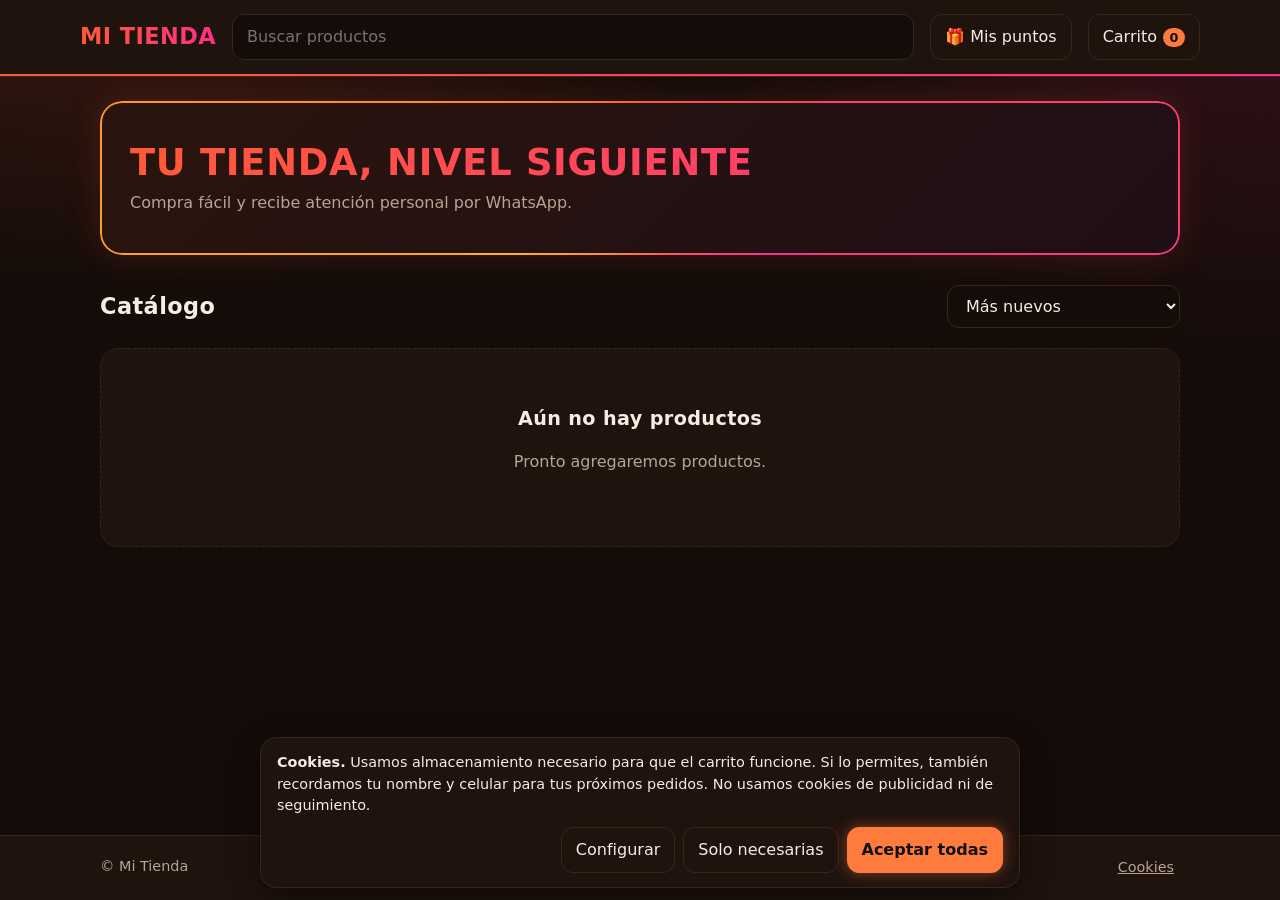
==== index.html @ 401944b7 "Subir proyecto tienda" ====
<!DOCTYPE html>
<html lang="es">
<head>
<meta charset="utf-8">
<meta name="viewport" content="width=device-width, initial-scale=1, viewport-fit=cover">
<title>Mi Tienda</title>
<!-- Seguridad: solo se ejecutan scripts de esta misma carpeta (bloquea cualquier código inyectado) y solo se conecta a tu Supabase.
     Si algún día usas otro servicio (analytics, chat...), hay que agregarlo aquí. -->
<meta http-equiv="Content-Security-Policy" content="default-src 'none'; script-src 'self'; style-src 'self' 'unsafe-inline' https://fonts.googleapis.com; font-src https://fonts.gstatic.com; img-src 'self' data:; connect-src 'self' https://*.supabase.co; form-action 'none'; base-uri 'none'; object-src 'none'">
<meta name="referrer" content="strict-origin-when-cross-origin">
<link rel="preconnect" href="https://fonts.googleapis.com"><link rel="preconnect" href="https://fonts.gstatic.com" crossorigin>
<link rel="stylesheet" href="https://fonts.googleapis.com/css2?family=Rajdhani:wght@500;600;700&family=Nunito:wght@400;600;700&display=swap">
<link rel="stylesheet" href="css/base.css">
<link rel="stylesheet" href="css/store.css">
<link rel="stylesheet" href="css/admin.css">
<link rel="stylesheet" href="css/rgb.css">
</head>
<body>
<header><div class="wrap top" id="topbar"></div></header>
<main class="wrap"><section id="panel"></section><div id="app"></div></main>
<footer><div class="wrap"><span id="fname"></span><button id="cookielink">Cookies</button></div></footer>
<dialog id="dlg"><div class="box" id="dbox"></div></dialog>


<script src="js/config.js"></script>
<script src="js/textos.js"></script>
<script src="data/datos.js"></script>
<script src="js/core.js"></script>
<script src="js/backend.js"></script>
<script src="js/cookies.js"></script>
<script src="js/puntos.js"></script>
<script src="js/ui.js"></script>
<script src="js/store.js"></script>
<script src="js/main.js"></script>
</body>
</html>
---- css/base.css ----
/* Base: variables (claro/oscuro), reset, layout, botones, formularios, diálogos */
:root{color-scheme:dark;--bg:#140c09;--surface:#1f130e;--text:#f7ece4;--muted:#b9a394;--line:#3a2519;--accent:#ff7a3d;--on-accent:#1a0d08;--offer:#ffb020;--danger:#ff7b72;--hero-a:#2a140d;--hero-b:#1f0f16;--shadow:none;
box-sizing:border-box;padding-top:env(safe-area-inset-top,0px);padding-bottom:env(safe-area-inset-bottom,0px)}
@media (prefers-color-scheme:dark){:root:not([data-theme="light"]){--bg:#140c09;--surface:#1f130e;--text:#f7ece4;--muted:#b9a394;--line:#3a2519;--accent:#ff7a3d;--on-accent:#1a0d08;--offer:#ffb020;--danger:#ff7b72;--hero-a:#2a140d;--hero-b:#1f0f16;--shadow:none}}
:root[data-theme="dark"]{--bg:#140c09;--surface:#1f130e;--text:#f7ece4;--muted:#b9a394;--line:#3a2519;--accent:#ff7a3d;--on-accent:#1a0d08;--offer:#ffb020;--danger:#ff7b72;--hero-a:#2a140d;--hero-b:#1f0f16;--shadow:none}
html{scroll-padding-top:env(safe-area-inset-top,0px)}
*{box-sizing:border-box}
body{margin:0;background:var(--bg);color:var(--text);font-family:"Nunito",system-ui,-apple-system,"Segoe UI",sans-serif;line-height:1.5;min-height:100vh;display:flex;flex-direction:column}
button,input,select,textarea{font:inherit;color:var(--text)}
:focus-visible{outline:2px solid var(--accent);outline-offset:2px}
.wrap{width:100%;max-width:1120px;margin:0 auto;padding:0 20px}
header{background:var(--surface);border-bottom:1px solid var(--line);position:sticky;top:env(safe-area-inset-top,0px);z-index:5}
.top{display:flex;align-items:center;gap:16px;padding:14px 0;flex-wrap:wrap}
.logo{font-weight:700;font-size:1.3rem;margin-right:auto}
.grow{flex:1;min-width:160px}
input:not([type=checkbox]):not([type=radio]):not([type=file]),select,textarea{padding:10px 14px;border:1px solid var(--line);border-radius:8px;background:var(--bg);width:100%}
.btn{padding:10px 14px;border-radius:8px;border:1px solid var(--line);background:var(--surface);cursor:pointer;width:auto}
.btn.primary{background:var(--accent);color:var(--on-accent);border-color:var(--accent)}
.btn.danger{color:var(--danger)}
.btn.sm{padding:5px 10px;font-size:.88rem}
.btn b{background:var(--accent);color:var(--on-accent);border-radius:99px;min-width:22px;padding:0 6px;font-size:.8rem;display:inline-block;text-align:center;margin-left:6px}
main{flex:1;padding:28px 0}
.bar{display:flex;justify-content:space-between;align-items:center;gap:12px;flex-wrap:wrap;margin-bottom:20px}
h1{font-size:1.6rem;margin:0}
.bar select{width:auto}
footer{border-top:1px solid var(--line);background:var(--surface);padding:20px 0;color:var(--muted);font-size:.9rem}
footer .wrap{display:flex;justify-content:space-between;gap:12px}
footer button{background:none;border:0;color:var(--muted);cursor:pointer;text-decoration:underline}
dialog{border:1px solid var(--line);border-radius:12px;background:var(--surface);color:var(--text);width:min(540px,94vw);padding:0;max-height:92vh}
dialog::backdrop{background:rgba(0,0,0,.45)}
.box{padding:20px;display:grid;gap:14px}
.box h2{margin:0;font-size:1.2rem}
.line{display:flex;gap:10px;align-items:center;justify-content:space-between}
.line .n{flex:1}
.qty{display:flex;align-items:center;gap:6px}
.qty button{width:28px;height:28px;border-radius:6px;border:1px solid var(--line);background:var(--bg);cursor:pointer}
.total{font-weight:700;font-size:1.1rem}
.f{display:grid;gap:10px}
label{display:grid;gap:4px;font-size:.9rem;color:var(--muted)}
label.pay{display:flex;gap:10px;align-items:flex-start;border:1px solid var(--line);border-radius:8px;padding:10px 12px;cursor:pointer;color:var(--text)}
label.chk{display:flex;align-items:center;gap:8px;color:var(--text)}
.two{display:grid;grid-template-columns:1fr 1fr;gap:12px}
.meta{color:var(--muted);font-size:.88rem}
.err{color:var(--danger);font-size:.9rem}
.foot{display:flex;justify-content:flex-end;gap:8px;flex-wrap:wrap}
/* Apariencia cálida: tipografía con serifa suave, esquinas redondeadas, sombras leves */
h1,h2,h3,.logo{font-family:"Rajdhani","Segoe UI",system-ui,sans-serif;font-weight:700;letter-spacing:.02em}
header{box-shadow:var(--shadow)}
.btn,input:not([type=checkbox]):not([type=radio]):not([type=file]),select,textarea{border-radius:12px}
.btn{transition:background .15s,border-color .15s}
.btn:hover{border-color:var(--accent)}
.btn.primary:hover{filter:brightness(.94)}
dialog{border-radius:18px}
.bar h2{font-size:1.4rem;margin:0}
.hero{background:linear-gradient(135deg,var(--hero-a),var(--hero-b));border-radius:22px;padding:40px 30px;margin-bottom:30px}
.hero h1{font-size:clamp(1.6rem,4vw,2.3rem);margin:0 0 6px;line-height:1.2}
.hero p{margin:0;color:var(--muted)}
---- css/store.css ----
/* Tienda: catálogo, tarjetas de producto, filtros */
.chips,.tabs{display:flex;gap:8px;flex-wrap:wrap;margin-bottom:20px}
.chip{padding:6px 14px;border-radius:99px;border:1px solid var(--line);background:var(--surface);cursor:pointer;font-size:.92rem}
.chip[aria-pressed="true"]{background:var(--accent);color:var(--on-accent);border-color:var(--accent)}
.grid{display:grid;grid-template-columns:repeat(auto-fill,minmax(210px,1fr));gap:18px}
.card{background:var(--surface);border:1px solid var(--line);border-radius:18px;overflow:hidden;display:flex;flex-direction:column;box-shadow:var(--shadow)}
.pic{aspect-ratio:1/1;background:var(--bg);display:grid;place-items:center;color:var(--muted);font-size:.85rem;position:relative}
.pic img{width:100%;height:100%;object-fit:cover}
.badge{position:absolute;top:10px;left:10px;background:var(--offer);color:#fff;font-size:.78rem;padding:2px 10px;border-radius:99px}
.badge.virt{top:auto;bottom:10px;background:rgba(59,47,40,.78)}
.info{padding:14px;display:flex;flex-direction:column;gap:6px;flex:1}
.info h3{margin:0;font-size:1rem}
.info p{margin:0;color:var(--muted);font-size:.9rem;display:-webkit-box;-webkit-line-clamp:2;-webkit-box-orient:vertical;overflow:hidden}
.price{margin-top:auto;font-size:1.1rem}
.price s{color:var(--muted);font-size:.9rem;margin-right:6px}
.price b.o{color:var(--offer)}
.empty{border:1px dashed var(--line);border-radius:18px;padding:56px 24px;text-align:center;background:var(--surface);color:var(--muted)}
.empty h2{margin:0 0 6px;color:var(--text);font-size:1.2rem}
.addcard{min-height:220px;border:2px dashed var(--line);background:none;color:var(--muted);cursor:pointer;font-size:1rem;align-items:center;justify-content:center}
.addcard:hover{color:var(--text);border-color:var(--accent)}
.admin-acts{flex-wrap:wrap}
/* Pago por pasos */
.steps{display:flex;gap:14px;font-size:.85rem;color:var(--muted);flex-wrap:wrap}
.stp{display:flex;align-items:center;gap:6px}
.stp b{display:inline-grid;place-items:center;width:22px;height:22px;border-radius:50%;border:1px solid var(--line);font-size:.78rem}
.stp.on{color:var(--text);font-weight:700}
.stp.on b{background:var(--accent);color:var(--on-accent);border-color:var(--accent);box-shadow:0 0 10px rgba(255,122,61,.5)}
.stp.done b{background:var(--line);color:var(--text)}
.paygrid{display:grid;grid-template-columns:repeat(auto-fill,minmax(140px,1fr));gap:10px}
.paytile{display:flex;flex-direction:column;align-items:center;gap:6px;padding:14px 8px;border:1px solid var(--line);border-radius:14px;background:var(--bg);cursor:pointer;text-align:center;font:inherit;color:var(--text)}
.paytile .ico{font-size:1.6rem}
.paytile:hover{border-color:var(--accent)}
.paytile.on{border-color:var(--accent);background:var(--surface);box-shadow:0 0 0 1px var(--accent),0 0 16px rgba(255,122,61,.35)}
.paybox{border:1px solid var(--line);border-radius:14px;padding:14px;display:grid;gap:10px;background:var(--bg)}
.acct{display:flex;align-items:center;justify-content:space-between;gap:10px;flex-wrap:wrap;font-size:1.25rem;font-weight:700;letter-spacing:.02em}
.qr{width:170px;max-width:60%;border-radius:12px;background:#fff;padding:6px;justify-self:center}
.paytotal{display:flex;justify-content:space-between;align-items:baseline;padding:10px 14px;border-radius:14px;background:var(--bg);border:1px solid var(--line)}
.paytotal b{font-size:1.6rem;color:var(--offer)}
.okmark{width:54px;height:54px;border-radius:50%;display:grid;place-items:center;font-size:1.8rem;background:linear-gradient(135deg,#f24a2e,#d81b78);color:#fff;box-shadow:0 0 22px rgba(242,74,46,.55)}
.box textarea{width:100%}
/* Puntos, ruleta y cookies */
.pbar{height:10px;border-radius:99px;background:var(--bg);border:1px solid var(--line);overflow:hidden}
.pbar>i{display:block;height:100%;background:linear-gradient(90deg,var(--accent),var(--offer));transition:width .4s}
.wheelbox{position:relative;width:300px;max-width:100%;margin:6px auto}
.wheelbox canvas{width:100%;height:auto;border-radius:50%;transition:transform 4.6s cubic-bezier(.12,.7,.1,1);box-shadow:0 0 0 4px var(--line)}
.pointer{position:absolute;top:-8px;left:50%;transform:translateX(-50%);width:0;height:0;border-left:12px solid transparent;border-right:12px solid transparent;border-top:22px solid var(--text);z-index:2}
.pres{text-align:center;min-height:1.6em}
#cookiebar{position:fixed;left:12px;right:12px;bottom:calc(12px + env(safe-area-inset-bottom,0px));z-index:30;max-width:760px;margin:0 auto;background:var(--surface);border:1px solid var(--line);border-radius:16px;padding:14px 16px;display:grid;gap:10px;box-shadow:0 8px 30px rgba(0,0,0,.5)}
#cookiebar p{margin:0;font-size:.9rem}
#cookiebar .acts{display:flex;gap:8px;flex-wrap:wrap;justify-content:flex-end}
.ckrow{align-items:flex-start;padding:8px 0;border-bottom:1px solid var(--line)}
@media (prefers-reduced-motion:reduce){.wheelbox canvas{transition:none}}
---- css/admin.css ----
/* Administración: panel, listas, tablas y formularios */
.stats{display:grid;grid-template-columns:repeat(auto-fit,minmax(140px,1fr));gap:12px;margin-bottom:20px}
.stat{background:var(--surface);border:1px solid var(--line);border-radius:10px;padding:12px 14px}
.stat b{display:block;font-size:1.4rem}
.list{background:var(--surface);border:1px solid var(--line);border-radius:10px;overflow:hidden}
.row{display:grid;grid-template-columns:56px 1fr auto auto;gap:14px;align-items:center;padding:12px 14px;border-top:1px solid var(--line)}
.row:first-child{border-top:0}
.thumb{width:56px;height:56px;border-radius:8px;background:var(--bg);border:1px solid var(--line);object-fit:cover;display:grid;place-items:center;color:var(--muted);font-size:.72rem}
.tag{font-size:.75rem;border:1px solid var(--line);border-radius:99px;padding:1px 8px;margin-left:6px;color:var(--muted)}
.tag.off{color:var(--offer);border-color:var(--offer)}
.acts{display:flex;gap:6px}
.tools{display:flex;gap:10px;margin-bottom:16px;flex-wrap:wrap}
.tools input{flex:1;min-width:160px}.tools select{width:auto}
.imgrow{display:flex;gap:12px;align-items:center}
@media (max-width:640px){.row{grid-template-columns:48px 1fr}.row .price,.row .acts{grid-column:2}.two{grid-template-columns:1fr}}
#panel{margin-bottom:24px}
#panel .tabs{align-items:center}
.row.order{grid-template-columns:1fr;gap:8px}
.cuenta{background:var(--bg);border:1px solid var(--line);border-radius:10px;padding:6px 10px}
.comp{max-height:90px;border-radius:10px;border:1px solid var(--line);cursor:zoom-in;justify-self:start}
.comp.big{max-height:none;max-width:100%;cursor:zoom-out}
.msg{padding:12px 14px;border:1px solid var(--line);border-radius:12px;background:var(--surface);margin-bottom:14px}
.msg.err{color:var(--danger)}
---- css/rgb.css ----
/* EFECTOS RGB (estilo gamer cálido).
   Para quitar las luces y dejar solo los colores: borra la línea <link ... rgb.css> de index.html.
   Para cambiar los colores de las luces: edita --rgb1, --rgb2, --rgb3. */
@property --ang{syntax:"<angle>";initial-value:0deg;inherits:false}
@keyframes giro{to{--ang:360deg}}
@keyframes flujo{to{background-position:300% 0}}
:root{--rgb1:#ff5a36;--rgb2:#ff2e88;--rgb3:#ffb020;--rgb:conic-gradient(from var(--ang),var(--rgb1),var(--rgb2),var(--rgb3),var(--rgb1));--flujo:linear-gradient(90deg,var(--rgb1),var(--rgb2),var(--rgb3),var(--rgb1))}

body{background:radial-gradient(900px 520px at 8% -8%,rgba(255,90,54,.18),transparent 70%),radial-gradient(800px 520px at 100% 0,rgba(255,46,136,.13),transparent 70%),var(--bg);background-attachment:fixed}

/* Línea RGB bajo el encabezado y logo con degradado animado */
header{position:sticky}
header::after{content:"";display:block;height:2px;background:var(--flujo);background-size:300% 100%;animation:flujo 7s linear infinite}
.logo{background:var(--flujo);background-size:300% 100%;-webkit-background-clip:text;background-clip:text;color:transparent;animation:flujo 7s linear infinite;text-transform:uppercase;font-size:1.4rem}
.logo img{filter:drop-shadow(0 0 6px rgba(255,122,61,.6))}

/* Borde RGB giratorio (portada; en tarjetas aparece al pasar el cursor) */
.hero,.card{position:relative}
.hero::before,.card::before{content:"";position:absolute;inset:0;padding:2px;border-radius:inherit;background:var(--rgb);animation:giro 5s linear infinite;-webkit-mask:linear-gradient(#000 0 0) content-box,linear-gradient(#000 0 0);-webkit-mask-composite:xor;mask-composite:exclude;pointer-events:none}
.card::before{opacity:0;transition:opacity .25s;z-index:2}
.card:hover::before,.card:focus-within::before{opacity:1}
.card{transition:transform .2s,box-shadow .25s}
.card:hover{transform:translateY(-3px);box-shadow:0 8px 28px rgba(255,90,54,.22)}
.hero{border:0;box-shadow:0 0 34px rgba(255,90,54,.16)}
.hero h1{background:var(--flujo);background-size:300% 100%;-webkit-background-clip:text;background-clip:text;color:transparent;animation:flujo 8s linear infinite;text-transform:uppercase}

/* Botones y etiquetas con brillo */
.btn.primary{box-shadow:0 0 14px rgba(255,122,61,.45);font-weight:700}
.btn.primary:hover{box-shadow:0 0 22px rgba(255,122,61,.75);filter:none}
.btn:not(.primary):hover{box-shadow:0 0 10px rgba(255,122,61,.3)}
.chip[aria-pressed="true"]{background:linear-gradient(90deg,#f24a2e,#d81b78);border-color:transparent;color:#fff;box-shadow:0 0 12px rgba(242,74,46,.4)}
.badge{background:linear-gradient(90deg,#f24a2e,#d81b78);box-shadow:0 0 10px rgba(242,74,46,.5)}
.badge.virt{background:rgba(20,12,9,.85);border:1px solid var(--rgb3);color:var(--rgb3)}
.price b.o{text-shadow:0 0 10px rgba(255,176,32,.45)}
.tag.off{box-shadow:0 0 8px rgba(255,176,32,.3)}
.addcard:hover{box-shadow:0 0 18px rgba(255,122,61,.3)}

/* Foco y ventanas */
input:focus,select:focus,textarea:focus,:focus-visible{outline:2px solid var(--accent);box-shadow:0 0 0 4px rgba(255,122,61,.22)}
dialog{border:1px solid var(--rgb1);box-shadow:0 0 40px rgba(255,90,54,.25)}
dialog::backdrop{background:rgba(10,5,3,.72);backdrop-filter:blur(3px)}
.stat{border-color:var(--line);box-shadow:inset 0 0 0 1px rgba(255,122,61,.06)}
.stat b{color:var(--rgb3)}
footer{border-top:1px solid var(--line)}

@media (prefers-reduced-motion:reduce){*,*::before,*::after{animation:none!important;transition:none!important}}
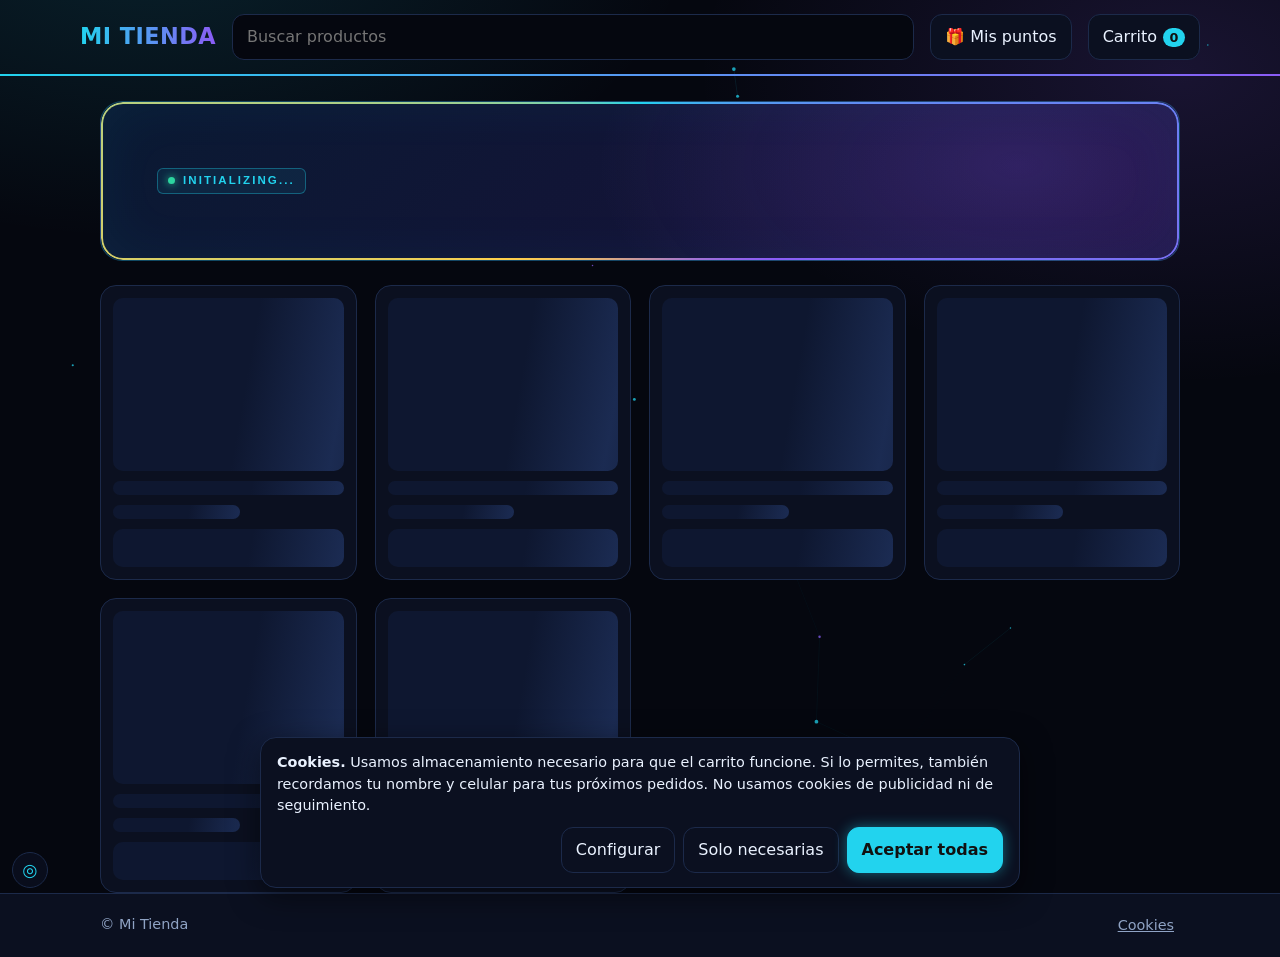
==== commit 78f7f872: "Actualizar tienda con diseño y animaciones" ====
--- a/index.html
+++ b/index.html
@@ -14,8 +14,15 @@
 <link rel="stylesheet" href="css/store.css">
 <link rel="stylesheet" href="css/admin.css">
 <link rel="stylesheet" href="css/rgb.css">
+<link rel="stylesheet" href="css/motion.css">
+<link rel="stylesheet" href="css/hud.css">
+<link rel="stylesheet" href="css/shop.css">
+<link rel="stylesheet" href="css/perfil.css">
+<link rel="stylesheet" href="css/final.css">
 </head>
 <body>
+<a class="skip" href="#app">Saltar al contenido</a>
+<div id="boot" aria-hidden="true"><b>STORE</b><u></u><span>INITIALIZING...</span></div>
 <header><div class="wrap top" id="topbar"></div></header>
 <main class="wrap"><section id="panel"></section><div id="app"></div></main>
 <footer><div class="wrap"><span id="fname"></span><button id="cookielink">Cookies</button></div></footer>
@@ -30,7 +37,13 @@
 <script src="js/cookies.js"></script>
 <script src="js/puntos.js"></script>
 <script src="js/ui.js"></script>
+<script src="js/recibo.js"></script>
 <script src="js/store.js"></script>
+<script src="js/hud.js"></script>
+<script src="js/shop.js"></script>
+<script src="js/perfil.js"></script>
 <script src="js/main.js"></script>
+<script src="js/motion.js"></script>
+<script src="js/final.js"></script>
 </body>
 </html>
--- a/css/base.css
+++ b/css/base.css
@@ -1,8 +1,8 @@
 /* Base: variables (claro/oscuro), reset, layout, botones, formularios, diálogos */
-:root{color-scheme:dark;--bg:#140c09;--surface:#1f130e;--text:#f7ece4;--muted:#b9a394;--line:#3a2519;--accent:#ff7a3d;--on-accent:#1a0d08;--offer:#ffb020;--danger:#ff7b72;--hero-a:#2a140d;--hero-b:#1f0f16;--shadow:none;
+:root{color-scheme:dark;--bg:#05070f;--surface:#0b1020;--text:#eaf2ff;--muted:#8fa3c4;--line:#1c2a4a;--accent:#22d3ee;--on-accent:#031018;--offer:#ffcf4a;--danger:#ff7b72;--hero-a:#0a1a33;--hero-b:#1a0f3a;--shadow:none;
 box-sizing:border-box;padding-top:env(safe-area-inset-top,0px);padding-bottom:env(safe-area-inset-bottom,0px)}
-@media (prefers-color-scheme:dark){:root:not([data-theme="light"]){--bg:#140c09;--surface:#1f130e;--text:#f7ece4;--muted:#b9a394;--line:#3a2519;--accent:#ff7a3d;--on-accent:#1a0d08;--offer:#ffb020;--danger:#ff7b72;--hero-a:#2a140d;--hero-b:#1f0f16;--shadow:none}}
-:root[data-theme="dark"]{--bg:#140c09;--surface:#1f130e;--text:#f7ece4;--muted:#b9a394;--line:#3a2519;--accent:#ff7a3d;--on-accent:#1a0d08;--offer:#ffb020;--danger:#ff7b72;--hero-a:#2a140d;--hero-b:#1f0f16;--shadow:none}
+@media (prefers-color-scheme:dark){:root:not([data-theme="light"]){--bg:#05070f;--surface:#0b1020;--text:#eaf2ff;--muted:#8fa3c4;--line:#1c2a4a;--accent:#22d3ee;--on-accent:#031018;--offer:#ffcf4a;--danger:#ff7b72;--hero-a:#0a1a33;--hero-b:#1a0f3a;--shadow:none}}
+:root[data-theme="dark"]{--bg:#05070f;--surface:#0b1020;--text:#eaf2ff;--muted:#8fa3c4;--line:#1c2a4a;--accent:#22d3ee;--on-accent:#031018;--offer:#ffcf4a;--danger:#ff7b72;--hero-a:#0a1a33;--hero-b:#1a0f3a;--shadow:none}
 html{scroll-padding-top:env(safe-area-inset-top,0px)}
 *{box-sizing:border-box}
 body{margin:0;background:var(--bg);color:var(--text);font-family:"Nunito",system-ui,-apple-system,"Segoe UI",sans-serif;line-height:1.5;min-height:100vh;display:flex;flex-direction:column}
--- a/css/store.css
+++ b/css/store.css
@@ -24,19 +24,19 @@
 .stp{display:flex;align-items:center;gap:6px}
 .stp b{display:inline-grid;place-items:center;width:22px;height:22px;border-radius:50%;border:1px solid var(--line);font-size:.78rem}
 .stp.on{color:var(--text);font-weight:700}
-.stp.on b{background:var(--accent);color:var(--on-accent);border-color:var(--accent);box-shadow:0 0 10px rgba(255,122,61,.5)}
+.stp.on b{background:var(--accent);color:var(--on-accent);border-color:var(--accent);box-shadow:0 0 10px rgba(34,211,238,.5)}
 .stp.done b{background:var(--line);color:var(--text)}
 .paygrid{display:grid;grid-template-columns:repeat(auto-fill,minmax(140px,1fr));gap:10px}
 .paytile{display:flex;flex-direction:column;align-items:center;gap:6px;padding:14px 8px;border:1px solid var(--line);border-radius:14px;background:var(--bg);cursor:pointer;text-align:center;font:inherit;color:var(--text)}
 .paytile .ico{font-size:1.6rem}
 .paytile:hover{border-color:var(--accent)}
-.paytile.on{border-color:var(--accent);background:var(--surface);box-shadow:0 0 0 1px var(--accent),0 0 16px rgba(255,122,61,.35)}
+.paytile.on{border-color:var(--accent);background:var(--surface);box-shadow:0 0 0 1px var(--accent),0 0 16px rgba(34,211,238,.35)}
 .paybox{border:1px solid var(--line);border-radius:14px;padding:14px;display:grid;gap:10px;background:var(--bg)}
 .acct{display:flex;align-items:center;justify-content:space-between;gap:10px;flex-wrap:wrap;font-size:1.25rem;font-weight:700;letter-spacing:.02em}
 .qr{width:170px;max-width:60%;border-radius:12px;background:#fff;padding:6px;justify-self:center}
 .paytotal{display:flex;justify-content:space-between;align-items:baseline;padding:10px 14px;border-radius:14px;background:var(--bg);border:1px solid var(--line)}
 .paytotal b{font-size:1.6rem;color:var(--offer)}
-.okmark{width:54px;height:54px;border-radius:50%;display:grid;place-items:center;font-size:1.8rem;background:linear-gradient(135deg,#f24a2e,#d81b78);color:#fff;box-shadow:0 0 22px rgba(242,74,46,.55)}
+.okmark{width:54px;height:54px;border-radius:50%;display:grid;place-items:center;font-size:1.8rem;background:linear-gradient(135deg,#f24a2e,#8b5cf6);color:#fff;box-shadow:0 0 22px rgba(139,92,246,.55)}
 .box textarea{width:100%}
 /* Puntos, ruleta y cookies */
 .pbar{height:10px;border-radius:99px;background:var(--bg);border:1px solid var(--line);overflow:hidden}
--- a/css/rgb.css
+++ b/css/rgb.css
@@ -4,15 +4,15 @@
 @property --ang{syntax:"<angle>";initial-value:0deg;inherits:false}
 @keyframes giro{to{--ang:360deg}}
 @keyframes flujo{to{background-position:300% 0}}
-:root{--rgb1:#ff5a36;--rgb2:#ff2e88;--rgb3:#ffb020;--rgb:conic-gradient(from var(--ang),var(--rgb1),var(--rgb2),var(--rgb3),var(--rgb1));--flujo:linear-gradient(90deg,var(--rgb1),var(--rgb2),var(--rgb3),var(--rgb1))}
+:root{--rgb1:#22d3ee;--rgb2:#8b5cf6;--rgb3:#ffcf4a;--rgb:conic-gradient(from var(--ang),var(--rgb1),var(--rgb2),var(--rgb3),var(--rgb1));--flujo:linear-gradient(90deg,var(--rgb1),var(--rgb2),var(--rgb3),var(--rgb1))}
 
-body{background:radial-gradient(900px 520px at 8% -8%,rgba(255,90,54,.18),transparent 70%),radial-gradient(800px 520px at 100% 0,rgba(255,46,136,.13),transparent 70%),var(--bg);background-attachment:fixed}
+body{background:radial-gradient(900px 520px at 8% -8%,rgba(34,211,238,.18),transparent 70%),radial-gradient(800px 520px at 100% 0,rgba(139,92,246,.13),transparent 70%),var(--bg);background-attachment:fixed}
 
 /* Línea RGB bajo el encabezado y logo con degradado animado */
 header{position:sticky}
 header::after{content:"";display:block;height:2px;background:var(--flujo);background-size:300% 100%;animation:flujo 7s linear infinite}
 .logo{background:var(--flujo);background-size:300% 100%;-webkit-background-clip:text;background-clip:text;color:transparent;animation:flujo 7s linear infinite;text-transform:uppercase;font-size:1.4rem}
-.logo img{filter:drop-shadow(0 0 6px rgba(255,122,61,.6))}
+.logo img{filter:drop-shadow(0 0 6px rgba(34,211,238,.6))}
 
 /* Borde RGB giratorio (portada; en tarjetas aparece al pasar el cursor) */
 .hero,.card{position:relative}
@@ -20,26 +20,26 @@
 .card::before{opacity:0;transition:opacity .25s;z-index:2}
 .card:hover::before,.card:focus-within::before{opacity:1}
 .card{transition:transform .2s,box-shadow .25s}
-.card:hover{transform:translateY(-3px);box-shadow:0 8px 28px rgba(255,90,54,.22)}
-.hero{border:0;box-shadow:0 0 34px rgba(255,90,54,.16)}
+.card:hover{transform:translateY(-3px);box-shadow:0 8px 28px rgba(34,211,238,.22)}
+.hero{border:0;box-shadow:0 0 34px rgba(34,211,238,.16)}
 .hero h1{background:var(--flujo);background-size:300% 100%;-webkit-background-clip:text;background-clip:text;color:transparent;animation:flujo 8s linear infinite;text-transform:uppercase}
 
 /* Botones y etiquetas con brillo */
-.btn.primary{box-shadow:0 0 14px rgba(255,122,61,.45);font-weight:700}
-.btn.primary:hover{box-shadow:0 0 22px rgba(255,122,61,.75);filter:none}
-.btn:not(.primary):hover{box-shadow:0 0 10px rgba(255,122,61,.3)}
-.chip[aria-pressed="true"]{background:linear-gradient(90deg,#f24a2e,#d81b78);border-color:transparent;color:#fff;box-shadow:0 0 12px rgba(242,74,46,.4)}
-.badge{background:linear-gradient(90deg,#f24a2e,#d81b78);box-shadow:0 0 10px rgba(242,74,46,.5)}
+.btn.primary{box-shadow:0 0 14px rgba(34,211,238,.45);font-weight:700}
+.btn.primary:hover{box-shadow:0 0 22px rgba(34,211,238,.75);filter:none}
+.btn:not(.primary):hover{box-shadow:0 0 10px rgba(34,211,238,.3)}
+.chip[aria-pressed="true"]{background:linear-gradient(90deg,#f24a2e,#8b5cf6);border-color:transparent;color:#fff;box-shadow:0 0 12px rgba(139,92,246,.4)}
+.badge{background:linear-gradient(90deg,#f24a2e,#8b5cf6);box-shadow:0 0 10px rgba(139,92,246,.5)}
 .badge.virt{background:rgba(20,12,9,.85);border:1px solid var(--rgb3);color:var(--rgb3)}
-.price b.o{text-shadow:0 0 10px rgba(255,176,32,.45)}
-.tag.off{box-shadow:0 0 8px rgba(255,176,32,.3)}
-.addcard:hover{box-shadow:0 0 18px rgba(255,122,61,.3)}
+.price b.o{text-shadow:0 0 10px rgba(255,207,74,.45)}
+.tag.off{box-shadow:0 0 8px rgba(255,207,74,.3)}
+.addcard:hover{box-shadow:0 0 18px rgba(34,211,238,.3)}
 
 /* Foco y ventanas */
-input:focus,select:focus,textarea:focus,:focus-visible{outline:2px solid var(--accent);box-shadow:0 0 0 4px rgba(255,122,61,.22)}
-dialog{border:1px solid var(--rgb1);box-shadow:0 0 40px rgba(255,90,54,.25)}
+input:focus,select:focus,textarea:focus,:focus-visible{outline:2px solid var(--accent);box-shadow:0 0 0 4px rgba(34,211,238,.22)}
+dialog{border:1px solid var(--rgb1);box-shadow:0 0 40px rgba(34,211,238,.25)}
 dialog::backdrop{background:rgba(10,5,3,.72);backdrop-filter:blur(3px)}
-.stat{border-color:var(--line);box-shadow:inset 0 0 0 1px rgba(255,122,61,.06)}
+.stat{border-color:var(--line);box-shadow:inset 0 0 0 1px rgba(34,211,238,.06)}
 .stat b{color:var(--rgb3)}
 footer{border-top:1px solid var(--line)}
 
--- a/css/motion.css
+++ b/css/motion.css
@@ -0,0 +1,89 @@
+/* MOVIMIENTO Y RECIBO. Para quitar todas las animaciones: borra la línea <link ... motion.css> en index.html y admin.html. */
+@keyframes rise{from{opacity:0;transform:translateY(24px) scale(.96)}to{opacity:1;transform:none}}
+@keyframes rowIn{from{opacity:0;transform:translateX(-14px)}to{opacity:1;transform:none}}
+@keyframes pop{from{opacity:0;transform:translateY(20px) scale(.94)}to{opacity:1;transform:none}}
+@keyframes fade{from{opacity:0}to{opacity:1}}
+@keyframes drift{0%,100%{transform:translate(0,0)}50%{transform:translate(-50px,26px)}}
+@keyframes draw{to{stroke-dashoffset:0}}
+@keyframes burst{0%{opacity:1;transform:translate(0,0) rotate(0)}100%{opacity:0;transform:translate(var(--x),var(--y)) rotate(var(--r))}}
+@keyframes rip{to{transform:scale(1);opacity:0}}
+@keyframes bump{40%{transform:scale(1.18) rotate(-4deg)}70%{transform:scale(.96)}}
+@keyframes pulse{0%,100%{box-shadow:0 0 0 0 rgba(255,207,74,.5)}50%{box-shadow:0 0 0 6px rgba(255,207,74,0)}}
+
+/* Entrada escalonada de tarjetas, pedidos y estadísticas (la pone js/motion.js) */
+.enter:not(.vis){opacity:0}
+.enter.vis{animation:rise .55s cubic-bezier(.2,.8,.2,1) backwards;animation-delay:calc(var(--i,0)*60ms)}
+
+/* Portada: luz flotante y parallax */
+.hero{overflow:hidden}
+.hero>*{position:relative;z-index:1}
+.hero::after{content:"";position:absolute;right:-90px;top:-130px;width:360px;height:360px;border-radius:50%;background:radial-gradient(circle,rgba(139,92,246,.38),transparent 65%);filter:blur(8px);translate:0 var(--sy,0px);animation:drift 9s ease-in-out infinite;pointer-events:none}
+
+/* Tarjetas: foco de luz que sigue el cursor y zoom de la foto */
+.card::after{content:"";position:absolute;inset:0;border-radius:inherit;background:radial-gradient(260px circle at var(--mx,50%) var(--my,50%),rgba(34,211,238,.18),transparent 60%);opacity:0;transition:opacity .25s;pointer-events:none;z-index:1}
+.card:hover::after{opacity:1}
+.pic{overflow:hidden}
+.pic img{transition:transform .6s cubic-bezier(.2,.8,.2,1)}
+.card:hover .pic img{transform:scale(1.08)}
+.stat{transition:transform .2s,border-color .2s}.stat:hover{transform:translateY(-2px);border-color:var(--accent)}
+.chip{transition:transform .15s,background .2s,box-shadow .2s}.chip:hover{transform:translateY(-1px)}
+
+/* Encabezado que se vuelve cristal al bajar */
+header{transition:background .25s,box-shadow .25s}
+header.scrolled{background:rgba(11,16,32,.78);backdrop-filter:blur(12px);box-shadow:0 6px 24px rgba(0,0,0,.35)}
+
+/* Botones: onda al tocar, bolita que vuela al carrito, rebote */
+.btn,.chip,.paytile{position:relative;overflow:hidden}
+.btn:active{transform:scale(.96)}
+.ripple{position:absolute;border-radius:50%;background:rgba(255,255,255,.35);transform:scale(0);animation:rip .6s ease-out forwards;pointer-events:none}
+.fly{position:fixed;z-index:60;width:18px;height:18px;border-radius:50%;background:linear-gradient(135deg,#22d3ee,#8b5cf6);box-shadow:0 0 14px rgba(34,211,238,.9);pointer-events:none}
+.bump{animation:bump .45s}
+
+/* Ventanas: aparecen con rebote; cada paso del pago entra en cascada */
+dialog[open]{animation:pop .3s cubic-bezier(.2,.8,.2,1)}
+dialog[open]::backdrop{animation:fade .3s}
+#dbox.swap>*{animation:rowIn .4s ease backwards}
+#dbox.swap>:nth-child(2){animation-delay:.04s}#dbox.swap>:nth-child(3){animation-delay:.08s}#dbox.swap>:nth-child(4){animation-delay:.12s}#dbox.swap>:nth-child(5){animation-delay:.16s}#dbox.swap>:nth-child(n+6){animation-delay:.2s}
+
+/* ===== RECIBO / PEDIDO EN TABLA ===== */
+.rc{border:1px solid var(--line);border-radius:16px;background:var(--bg);overflow:hidden;text-align:left}
+.rc-head{display:flex;justify-content:space-between;align-items:center;gap:8px;flex-wrap:wrap;padding:12px 14px;background:linear-gradient(90deg,rgba(34,211,238,.18),rgba(139,92,246,.1));border-bottom:1px solid var(--line)}
+.rc-k{display:block;font-size:.72rem;letter-spacing:.12em;text-transform:uppercase;color:var(--muted)}
+.rc-n{font-family:"Rajdhani",system-ui,sans-serif;font-size:1.3rem;letter-spacing:.04em}
+.rc-date{font-size:.82rem;color:var(--muted)}
+.rc-info{display:grid;grid-template-columns:repeat(auto-fit,minmax(150px,1fr));gap:1px;background:var(--line);border-bottom:1px solid var(--line)}
+.rc-info>div{background:var(--bg);padding:8px 12px;display:grid;gap:2px}
+.rc-info span{font-size:.7rem;color:var(--muted);text-transform:uppercase;letter-spacing:.07em}
+.rc-info b{font-weight:600;word-break:break-word}
+.rc-scroll{overflow-x:auto;border:1px solid var(--line);border-radius:12px}
+.rc .rc-scroll{border:0;border-radius:0}
+.rc-t{width:100%;border-collapse:collapse;font-variant-numeric:tabular-nums;font-size:.92rem}
+.rc-t th,.rc-t td{padding:9px 12px;border:1px solid var(--line);vertical-align:middle}
+.rc-t tr>:first-child{border-left:0}.rc-t tr>:last-child{border-right:0}
+.rc-t thead tr:first-child>*{border-top:0}.rc-t tfoot tr:last-child>*{border-bottom:0}
+.rc-t thead th{background:var(--surface);color:var(--muted);font-size:.72rem;text-transform:uppercase;letter-spacing:.08em;text-align:left}
+.rc-t .n{text-align:right;white-space:nowrap}
+.rc-t th:nth-child(2),.rc-t td:nth-child(2){width:66px;text-align:center}
+.rc-t tbody tr:nth-child(even){background:rgba(255,255,255,.03)}
+.rc-t tbody tr{transition:background .2s}.rc-t tbody tr:hover{background:rgba(34,211,238,.1)}
+.rc-q{display:inline-block;min-width:28px;padding:1px 8px;border-radius:99px;background:var(--surface);border:1px solid var(--line);font-weight:700;text-align:center}
+.rc-t tfoot td{background:var(--surface);color:var(--muted)}
+.rc-t tfoot .n{color:var(--text)}.rc-dc .n{color:var(--offer)}
+.rc-tot td{font-size:1.05rem;color:var(--text);font-weight:700}
+.rc-tot .n b{color:var(--offer);font-size:1.25rem;text-shadow:0 0 10px rgba(255,207,74,.4)}
+#dbox.swap .rc-t tbody tr{animation:rowIn .45s ease backwards;animation-delay:calc(.3s + var(--i,0)*80ms)}
+.row.order .rc-scroll{margin:2px 0}
+.tag.st-pendiente{animation:pulse 2s infinite}
+.tag.st-pagado{color:#2dbd85;border-color:#2dbd85}
+.tag.st-entregado{color:#3b82f6;border-color:#3b82f6}
+.tag.st-cancelado{color:var(--danger);border-color:var(--danger)}
+
+/* Check animado con confeti */
+.okwrap{position:relative;display:grid;place-items:center;height:84px}
+.okcheck{width:68px;height:68px;overflow:visible}
+.okcheck circle{fill:none;stroke:#8b5cf6;stroke-width:3;stroke-dasharray:152;stroke-dashoffset:152;animation:draw .7s ease forwards;filter:drop-shadow(0 0 6px rgba(139,92,246,.7))}
+.okcheck path{fill:none;stroke:#ffcf4a;stroke-width:4;stroke-linecap:round;stroke-linejoin:round;stroke-dasharray:40;stroke-dashoffset:40;animation:draw .5s .55s ease forwards}
+.confetti i{position:absolute;left:50%;top:50%;width:8px;height:12px;border-radius:2px;opacity:0;animation:burst 1.3s var(--d) ease-out forwards}
+
+@media (max-width:480px){.rc-t th,.rc-t td{padding:7px 8px;font-size:.84rem}.rc-t th:nth-child(2),.rc-t td:nth-child(2){width:48px}}
+@media (prefers-reduced-motion:reduce){.okcheck circle,.okcheck path{stroke-dashoffset:0!important}.enter:not(.vis){opacity:1}}
--- a/css/hud.css
+++ b/css/hud.css
@@ -0,0 +1,76 @@
+/* FASE 2A · HUD GAMING: loader, fondo vivo, navbar flotante, hero 3D, toasts y skeletons.
+   Para quitar todo: borra la línea de css/hud.css y js/hud.js (y el div #boot) en index.html. */
+:root{--accent2:#8b5cf6}
+body{background:radial-gradient(900px 520px at 12% -8%,rgba(34,211,238,.13),transparent 60%),radial-gradient(800px 520px at 92% 8%,rgba(139,92,246,.15),transparent 60%),var(--bg);background-attachment:fixed}
+
+/* Loader inicial (dura menos de 1 s) */
+#boot{position:fixed;inset:0;z-index:999;background:#04060d;display:grid;place-content:center;justify-items:center;gap:14px;font-family:"Rajdhani",system-ui,sans-serif;letter-spacing:.3em;font-size:.8rem;color:var(--accent);transition:opacity .6s,transform .6s,filter .6s;animation:bootfail 0s 4.5s forwards}
+#boot.out{opacity:0;transform:scale(1.08);filter:blur(8px);pointer-events:none}
+#boot b{font-size:2.2rem;color:#fff;text-shadow:0 0 20px var(--accent),0 0 50px var(--accent2)}
+#boot u{display:block;width:220px;height:3px;background:#12203a;border-radius:3px;overflow:hidden}
+#boot u::after{content:"";display:block;height:100%;background:linear-gradient(90deg,var(--accent),var(--accent2));transform-origin:left;animation:bootbar .9s ease-out both}
+@keyframes bootbar{from{transform:scaleX(0)}}
+@keyframes bootfail{to{visibility:hidden}}
+
+/* Fondo: partículas (canvas), piso en perspectiva y barra de progreso */
+#bg-fx{position:fixed;inset:0;width:100%;height:100%;z-index:-1;pointer-events:none}
+#hud-grid{position:fixed;left:0;right:0;bottom:0;height:42vh;overflow:hidden;z-index:-1;pointer-events:none;perspective:420px;-webkit-mask-image:linear-gradient(transparent,#000 75%);mask-image:linear-gradient(transparent,#000 75%)}
+#hud-grid i{position:absolute;left:-50%;width:200%;top:-60px;bottom:0;transform:rotateX(62deg);transform-origin:bottom;background-image:linear-gradient(rgba(34,211,238,.26) 1px,transparent 1px),linear-gradient(90deg,rgba(34,211,238,.26) 1px,transparent 1px);background-size:56px 56px;animation:gridmove 3s linear infinite}
+@keyframes gridmove{to{background-position:0 56px}}
+#hud-prog{position:fixed;left:0;top:0;right:0;height:2px;z-index:300;background:linear-gradient(90deg,var(--accent),var(--accent2));transform:scaleX(0);transform-origin:left;box-shadow:0 0 10px var(--accent)}
+
+/* Navbar: integrado al hero arriba, panel flotante al bajar */
+header{width:100%;background:transparent;border-bottom-color:transparent;transition:background .3s,width .35s,margin .35s,top .35s,border-radius .35s,box-shadow .3s}
+header .top{transition:padding .3s}
+header.scrolled{width:min(1120px,calc(100% - 24px));margin:0 auto;top:calc(env(safe-area-inset-top,0px) + 8px);border:1px solid rgba(34,211,238,.3);border-radius:16px;background:rgba(11,16,32,.72);backdrop-filter:blur(14px);-webkit-backdrop-filter:blur(14px);box-shadow:0 10px 30px rgba(0,0,0,.5),0 0 18px rgba(34,211,238,.14)}
+header.scrolled .top{padding:8px 0}
+
+/* Hero HUD */
+.hero-x{position:relative;min-height:min(72vh,560px);display:flex;flex-direction:column;justify-content:center;align-items:flex-start;gap:14px;padding:48px clamp(20px,5vw,56px);border:1px solid rgba(34,211,238,.25);background:radial-gradient(600px 320px at 85% 40%,rgba(139,92,246,.22),transparent 70%),linear-gradient(135deg,var(--hero-a),var(--hero-b));box-shadow:inset 0 0 60px rgba(34,211,238,.06)}
+.hero-x h1{font-family:"Rajdhani",system-ui,sans-serif;font-size:clamp(2.2rem,7vw,4.6rem);line-height:1.02;text-transform:uppercase;letter-spacing:.02em;max-width:14ch;background:none!important;-webkit-text-fill-color:initial!important;color:var(--text);text-shadow:0 0 28px rgba(34,211,238,.25)}
+.hero-x p{font-size:clamp(1rem,2.4vw,1.25rem);max-width:46ch}
+.hud-tag{display:inline-flex;align-items:center;gap:8px;font:600 .72rem/1 "Rajdhani",sans-serif;letter-spacing:.18em;color:var(--accent);padding:6px 10px;border:1px solid rgba(34,211,238,.35);border-radius:6px;background:rgba(34,211,238,.07)}
+.hud-tag i{width:7px;height:7px;border-radius:50%;background:#2dd4a0;box-shadow:0 0 8px #2dd4a0;animation:blink 1.6s infinite}
+@keyframes blink{50%{opacity:.25}}
+.hero-cta{margin-top:6px}
+.hero-x .btn.primary{padding:13px 28px;font-weight:800;letter-spacing:.14em;box-shadow:0 0 22px rgba(34,211,238,.45)}
+.hero-x .btn.primary:hover{transform:translateY(-2px);box-shadow:0 0 34px rgba(34,211,238,.75)}
+.hero-x>.scan{position:absolute;left:0;right:0;top:0;height:90px;background:linear-gradient(transparent,rgba(34,211,238,.1),transparent);animation:hscan 6s linear infinite;pointer-events:none;z-index:0}
+@keyframes hscan{from{transform:translateY(-100px)}to{transform:translateY(620px)}}
+
+/* Título palabra por palabra (blur + deslizamiento) */
+.sp .w{display:inline-block;overflow:hidden;vertical-align:bottom;padding-bottom:.12em}
+.sp .w>span{display:inline-block;transform:translateY(110%);opacity:0;filter:blur(10px);animation:wordIn .85s cubic-bezier(.2,.8,.2,1) calc(var(--w)*110ms + .25s) forwards}
+.sp .w:last-of-type>span{background:linear-gradient(90deg,var(--accent),var(--accent2));-webkit-background-clip:text;background-clip:text;color:transparent;text-shadow:none}
+@keyframes wordIn{to{transform:none;opacity:1;filter:none}}
+
+/* Núcleo 3D (solo CSS) */
+.hero-x>.core{position:absolute;right:7%;top:50%;width:200px;height:200px;margin-top:-100px;z-index:0;transform-style:preserve-3d;transform:perspective(800px) rotateX(calc(-14deg + var(--rx,0deg))) rotateY(var(--ry,0deg));transition:transform .35s ease-out}
+.cube{position:absolute;inset:50px;transform-style:preserve-3d;animation:cubespin 18s linear infinite}
+.cube b{position:absolute;inset:0;border:1px solid var(--accent);background:rgba(34,211,238,.06);box-shadow:inset 0 0 22px rgba(34,211,238,.28),0 0 14px rgba(34,211,238,.2)}
+.cube b:nth-child(1){transform:translateZ(50px)}.cube b:nth-child(2){transform:rotateY(180deg) translateZ(50px)}.cube b:nth-child(3){transform:rotateY(90deg) translateZ(50px)}.cube b:nth-child(4){transform:rotateY(-90deg) translateZ(50px)}.cube b:nth-child(5){transform:rotateX(90deg) translateZ(50px)}.cube b:nth-child(6){transform:rotateX(-90deg) translateZ(50px)}
+.orb{position:absolute;left:50%;top:50%;width:44px;height:44px;margin:-22px;border-radius:50%;background:radial-gradient(circle at 35% 30%,#fff,var(--accent) 40%,var(--accent2));box-shadow:0 0 40px var(--accent),0 0 90px rgba(139,92,246,.6);animation:breath 3s ease-in-out infinite}
+@keyframes cubespin{to{transform:rotateX(360deg) rotateY(360deg)}}
+@keyframes breath{50%{transform:scale(1.25)}}
+
+/* Toasts */
+#toasts{position:fixed;right:16px;bottom:16px;z-index:200;display:grid;gap:8px;max-width:min(360px,calc(100vw - 32px));pointer-events:none}
+.toast{position:relative;overflow:hidden;display:flex;align-items:center;gap:10px;padding:11px 14px;border-radius:12px;background:rgba(11,16,32,.9);backdrop-filter:blur(10px);border:1px solid rgba(34,211,238,.4);box-shadow:0 0 18px rgba(34,211,238,.25);font-weight:700;letter-spacing:.05em;font-size:.88rem;animation:toastIn .4s cubic-bezier(.2,.9,.3,1.2)}
+.toast b{color:var(--accent);font-size:1.1rem}
+.toast.err{border-color:var(--danger);box-shadow:0 0 18px rgba(255,123,114,.25)}.toast.err b{color:var(--danger)}
+.toast u{position:absolute;left:0;bottom:0;height:2px;width:100%;background:linear-gradient(90deg,var(--accent),var(--accent2));transform-origin:left;animation:tprog 3.2s linear forwards}
+.toast.err u{background:var(--danger);animation-duration:5s}
+.toast.out{opacity:0;transform:translateX(30px);transition:.35s}
+@keyframes toastIn{from{opacity:0;transform:translateX(40px) scale(.9)}}
+@keyframes tprog{to{transform:scaleX(0)}}
+
+/* Skeletons con forma de tarjeta */
+.skel-grid{display:grid;grid-template-columns:repeat(auto-fill,minmax(220px,1fr));gap:18px}
+.skel{border:1px solid var(--line);border-radius:16px;padding:12px;background:var(--surface);display:grid;gap:10px}
+.sk-pic{aspect-ratio:4/3}.sk-l{height:14px}.sk-l.s{width:55%}.sk-b{height:38px;border-radius:12px}
+.sk-pic,.sk-l,.sk-b{border-radius:10px;background:linear-gradient(100deg,#0e1730 30%,#1b2b52 50%,#0e1730 70%);background-size:200% 100%;animation:shim 1.3s linear infinite}
+@keyframes shim{to{background-position:-200% 0}}
+.sk-hero{min-height:160px;margin-bottom:24px}
+
+@media (max-width:760px){.hero-x>.core{display:none}.hero-x{min-height:58vh;padding:36px 20px}#hud-grid{height:30vh}#toasts{left:16px;right:16px;bottom:12px}}
+@media (prefers-reduced-motion:reduce){.sp .w>span{transform:none;opacity:1;filter:none}.cube,.orb,.scan,#hud-grid i{animation:none!important}}
--- a/css/shop.css
+++ b/css/shop.css
@@ -0,0 +1,190 @@
+/* ==========================================================
+FASE 3 — PRODUCTOS 3D AVANZADOS · NEXUS GAMING STORE
+Añadir al final de css/shop.css
+Conserva los estilos HUD existentes.
+========================================================== */
+
+/* Entrada cinematográfica escalonada */
+.card.product-card-3d:not(.addcard) {
+position: relative;
+isolation: isolate;
+overflow: hidden;
+transform-style: preserve-3d;
+backface-visibility: hidden;
+animation: product3DEnter .7s cubic-bezier(.2,.8,.2,1) both;
+transition:
+transform .35s cubic-bezier(.2,.8,.2,1),
+border-color .3s ease,
+box-shadow .35s ease,
+filter .3s ease;
+}
+
+.card.product-card-3d:nth-child(2) { animation-delay: .06s; }
+.card.product-card-3d:nth-child(3) { animation-delay: .12s; }
+.card.product-card-3d:nth-child(4) { animation-delay: .18s; }
+.card.product-card-3d:nth-child(5) { animation-delay: .24s; }
+.card.product-card-3d:nth-child(6) { animation-delay: .30s; }
+
+@keyframes product3DEnter {
+from {
+opacity: 0;
+translate: 0 28px;
+scale: .96;
+filter: blur(5px);
+}
+to {
+opacity: 1;
+translate: 0 0;
+scale: 1;
+filter: blur(0);
+}
+}
+
+/* Reflejo neón que recorre cada tarjeta */
+.card.product-card-3d:not(.addcard)::after {
+content: "";
+position: absolute;
+inset: -80% -60%;
+z-index: 3;
+pointer-events: none;
+opacity: 0;
+background: linear-gradient(
+115deg,
+transparent 42%,
+rgba(255,255,255,.035) 46%,
+rgba(34,211,238,.18) 49%,
+rgba(255,255,255,.13) 51%,
+transparent 57%
+);
+transform: translateX(-55%) rotate(8deg);
+transition: transform .8s cubic-bezier(.2,.8,.2,1), opacity .3s;
+}
+
+.card.product-card-3d:not(.addcard):hover::after {
+opacity: 1;
+transform: translateX(55%) rotate(8deg);
+}
+
+/* Levantamiento 3D con iluminación dinámica */
+.card.product-card-3d:not(.addcard):hover {
+transform:
+perspective(1000px)
+translateY(-9px)
+rotateX(var(--rx, 0deg))
+rotateY(var(--ry, 0deg))
+scale(1.015);
+border-color: var(--rar, var(--accent));
+box-shadow:
+0 22px 50px rgba(0,0,0,.5),
+0 0 0 1px color-mix(in srgb, var(--rar, var(--accent)) 45%, transparent),
+0 0 28px color-mix(in srgb, var(--rar, var(--accent)) 30%, transparent);
+}
+
+/* Imagen con profundidad */
+.card.product-card-3d:not(.addcard) .pic {
+overflow: hidden;
+transform: translateZ(10px);
+}
+
+.card.product-card-3d:not(.addcard) .pic img {
+transition:
+transform .65s cubic-bezier(.2,.8,.2,1),
+filter .4s ease;
+will-change: transform;
+}
+
+.card.product-card-3d:not(.addcard):hover .pic img {
+transform:
+translate3d(
+calc(var(--px, 0) * 10px),
+calc(var(--py, 0) * 10px),
+18px
+)
+scale(1.09);
+filter: saturate(1.2) contrast(1.04);
+}
+
+/* Información que se separa ligeramente del fondo */
+.card.product-card-3d:not(.addcard) .info {
+transform: translateZ(18px);
+transition: transform .35s ease;
+}
+
+.card.product-card-3d:not(.addcard):hover .info {
+transform: translateZ(25px);
+}
+
+/* Precio con brillo */
+.card.product-card-3d:not(.addcard) .price b {
+transition: text-shadow .3s ease, color .3s ease;
+}
+
+.card.product-card-3d:not(.addcard):hover .price b {
+color: var(--accent);
+text-shadow:
+0 0 8px color-mix(in srgb, var(--accent) 65%, transparent),
+0 0 22px color-mix(in srgb, var(--accent) 30%, transparent);
+}
+
+/* Botones interactivos */
+.card.product-card-3d:not(.addcard) .btn {
+transition:
+transform .2s ease,
+box-shadow .3s ease,
+filter .3s ease;
+}
+
+.card.product-card-3d:not(.addcard) .btn.primary:not(:disabled):hover {
+transform: translateY(-2px) scale(1.025);
+box-shadow:
+0 5px 20px rgba(34,211,238,.25),
+0 0 18px rgba(34,211,238,.3);
+filter: brightness(1.12);
+}
+
+.card.product-card-3d:not(.addcard) .btn.primary:not(:disabled):active {
+transform: scale(.97);
+}
+
+/* Animación sutil para las etiquetas */
+.card.product-card-3d .badge {
+transition: transform .3s ease, filter .3s ease;
+}
+
+.card.product-card-3d:hover .badge {
+transform: translateZ(20px) scale(1.04);
+filter: brightness(1.1);
+}
+
+/* Móviles: conservar fluidez y evitar efectos exagerados */
+@media (max-width: 760px) {
+.card.product-card-3d:not(.addcard):hover {
+transform: translateY(-3px);
+}
+
+.card.product-card-3d:not(.addcard):hover .pic img {
+transform: scale(1.04);
+}
+
+.card.product-card-3d:not(.addcard)::after {
+display: none;
+}
+}
+
+/* Accesibilidad: respetar la preferencia de movimiento reducido */
+@media (prefers-reduced-motion: reduce) {
+.card.product-card-3d:not(.addcard) {
+animation: none !important;
+transition: none !important;
+}
+
+.card.product-card-3d:not(.addcard)::after {
+display: none;
+}
+
+.card.product-card-3d:not(.addcard):hover,
+.card.product-card-3d:not(.addcard):hover .pic img,
+.card.product-card-3d:not(.addcard):hover .info {
+transform: none !important;
+}
+}
--- a/css/perfil.css
+++ b/css/perfil.css
@@ -0,0 +1,40 @@
+/* FASE 2C · PERFIL, RECOMPENSAS Y CIERRE DE VENTANAS. Para quitarlo: borra css/perfil.css y js/perfil.js de index.html. */
+.pf{position:relative;overflow:hidden;display:grid;gap:14px;padding:16px;border:1px solid rgba(34,211,238,.32);border-radius:16px;background:linear-gradient(135deg,rgba(34,211,238,.1),rgba(139,92,246,.13)),var(--bg);box-shadow:inset 0 0 30px rgba(34,211,238,.06)}
+.pf::after{content:"";position:absolute;left:0;right:0;top:0;height:60px;background:linear-gradient(transparent,rgba(34,211,238,.09),transparent);animation:hscan 5s linear infinite;pointer-events:none}
+.pf-top{display:flex;align-items:center;gap:12px}
+.pf-av{width:52px;height:52px;border-radius:14px;display:grid;place-items:center;font:700 1.6rem "Rajdhani",sans-serif;background:linear-gradient(135deg,var(--accent),var(--accent2));color:#031018;box-shadow:0 0 18px rgba(34,211,238,.5)}
+.pf-n{display:block;font:700 1.3rem "Rajdhani",sans-serif;letter-spacing:.05em;text-transform:uppercase}
+.pf-s{display:flex;align-items:center;gap:6px;font:600 .72rem "Rajdhani",sans-serif;letter-spacing:.18em;color:#2dd4a0}
+.pf-s i{width:7px;height:7px;border-radius:50%;background:#2dd4a0;box-shadow:0 0 8px #2dd4a0;animation:blink 1.6s infinite}
+.pf-row{display:flex;justify-content:space-between;gap:8px;font:600 .78rem "Rajdhani",sans-serif;letter-spacing:.12em;color:var(--muted)}
+.pf-row b{color:var(--text);font-size:.95rem}.pf-row em{font-style:normal}
+.pf-bar{height:12px;margin:6px 0;border-radius:8px;background:#0e1730;border:1px solid var(--line);overflow:hidden}
+.pf-bar i{display:block;height:100%;width:var(--w);border-radius:8px;background:repeating-linear-gradient(115deg,rgba(255,255,255,.18) 0 6px,transparent 6px 12px),linear-gradient(90deg,var(--accent),var(--accent2));box-shadow:0 0 14px rgba(34,211,238,.6);transform-origin:left;animation:fillbar 1.2s .3s cubic-bezier(.2,.8,.2,1) backwards}
+.pf.ready .pf-bar i{animation:fillbar 1.2s .3s cubic-bezier(.2,.8,.2,1) backwards,glowbar 1.4s 1.5s infinite alternate}
+.pf.ready .pf-row:last-child b{color:#ffcf4a;text-shadow:0 0 10px rgba(255,207,74,.6)}
+@keyframes fillbar{from{transform:scaleX(0)}}
+@keyframes glowbar{to{box-shadow:0 0 26px rgba(139,92,246,.9)}}
+.pf-stats{display:grid;grid-template-columns:1fr 1fr;gap:1px;background:var(--line);border-radius:10px;overflow:hidden}
+.pf-stats>div{background:var(--bg);padding:8px 12px;display:grid}
+.pf-stats span{font:600 .7rem "Rajdhani",sans-serif;letter-spacing:.15em;color:var(--muted)}
+.pf-stats b{font:700 1.35rem "Rajdhani",sans-serif}
+.wheelbox canvas{filter:drop-shadow(0 0 18px rgba(139,92,246,.45))}
+
+/* Sección RECOMPENSAS de la tienda */
+.rw{display:grid;grid-template-columns:1.2fr 1fr;gap:1px;border:1px solid rgba(34,211,238,.3);border-radius:18px;overflow:hidden;background:rgba(34,211,238,.25);box-shadow:0 0 30px rgba(139,92,246,.12)}
+.rw-l,.rw-r{padding:22px;background:linear-gradient(135deg,rgba(34,211,238,.08),rgba(139,92,246,.1)),var(--surface);display:grid;gap:12px;align-content:center}
+.rw-k{font:600 .72rem "Rajdhani",sans-serif;letter-spacing:.2em;color:var(--accent)}
+.rw-l p{margin:0}.rw-l .btn{justify-self:start;font-weight:800;letter-spacing:.12em}
+.rw-chips{display:flex;flex-wrap:wrap;gap:8px}
+.rw-chips em{font-style:normal;padding:5px 12px;border-radius:99px;border:1px solid var(--line);background:var(--bg);font-size:.85rem;opacity:0;transform:scale(.8);transition:opacity .5s,transform .5s cubic-bezier(.2,.9,.3,1.3);transition-delay:calc(var(--i,0)*80ms + .3s)}
+.fx-sec.in .rw-chips em{opacity:1;transform:none}
+.rw-chips em:hover{border-color:var(--accent);box-shadow:0 0 12px rgba(34,211,238,.4)}
+
+/* Cierre animado de ventanas */
+@keyframes popOut{to{opacity:0;transform:translateY(14px) scale(.95)}}
+@keyframes fadeOut{to{opacity:0}}
+dialog[open].closing{animation:popOut .22s ease forwards}
+dialog[open].closing::backdrop{animation:fadeOut .22s forwards}
+dialog::backdrop{background:rgba(3,6,16,.72);backdrop-filter:blur(6px)}
+@media (max-width:760px){.rw{grid-template-columns:1fr}}
+@media (prefers-reduced-motion:reduce){.rw-chips em{opacity:1;transform:none}}
--- a/css/final.css
+++ b/css/final.css
@@ -0,0 +1,20 @@
+/* FASE 4 · ACCESIBILIDAD, RENDIMIENTO Y CURSOR OPCIONAL. Para quitarlo: borra css/final.css y js/final.js de index.html. */
+:focus-visible{outline:2px solid var(--accent);outline-offset:3px;box-shadow:0 0 0 5px rgba(34,211,238,.18)}
+.skip{position:fixed;left:12px;top:-70px;z-index:1000;padding:10px 16px;border-radius:10px;background:var(--accent);color:#031018;font-weight:800;transition:top .2s}
+.skip:focus{top:12px}
+/* equipos modestos (4 núcleos o menos / 2 GB): quita lo más pesado, la tienda se ve igual de bien */
+.lite header.scrolled,.lite .toast,.lite dialog::backdrop{backdrop-filter:none;-webkit-backdrop-filter:none}
+.lite #hud-grid,.lite .hero-x>.core,.lite .hero-x>.scan,.lite .hero::after{display:none}
+/* pausa las animaciones del hero cuando no se ve */
+.hero-x.off *,.hero-x.off::after{animation-play-state:paused!important}
+/* cursor personalizado (solo PC, se puede apagar con el botón ◎) */
+html.cur-on,html.cur-on *{cursor:none!important}
+html.cur-on input,html.cur-on textarea{cursor:text!important}
+#cur-dot,#cur-ring{position:fixed;left:0;top:0;pointer-events:none;z-index:1000;border-radius:50%}
+#cur-dot{width:6px;height:6px;margin:-3px;background:var(--accent);box-shadow:0 0 10px var(--accent)}
+#cur-ring{width:36px;height:36px;margin:-18px;border:1.5px solid rgba(34,211,238,.6);transition:width .25s,height .25s,margin .25s,background .25s,border-color .25s}
+#cur-ring.hot{width:54px;height:54px;margin:-27px;background:rgba(34,211,238,.12);border-color:var(--accent2)}
+html:not(.cur-on) #cur-dot,html:not(.cur-on) #cur-ring{opacity:0}
+#cur-tg{position:fixed;left:12px;bottom:12px;z-index:150;width:36px;height:36px;border-radius:50%;border:1px solid var(--line);background:rgba(11,16,32,.8);color:var(--accent);font-size:1.1rem;cursor:pointer}
+#cur-tg[aria-pressed=false]{color:var(--muted);opacity:.7}
+@media (max-width:760px),(hover:none){#cur-tg,#cur-dot,#cur-ring{display:none}}
